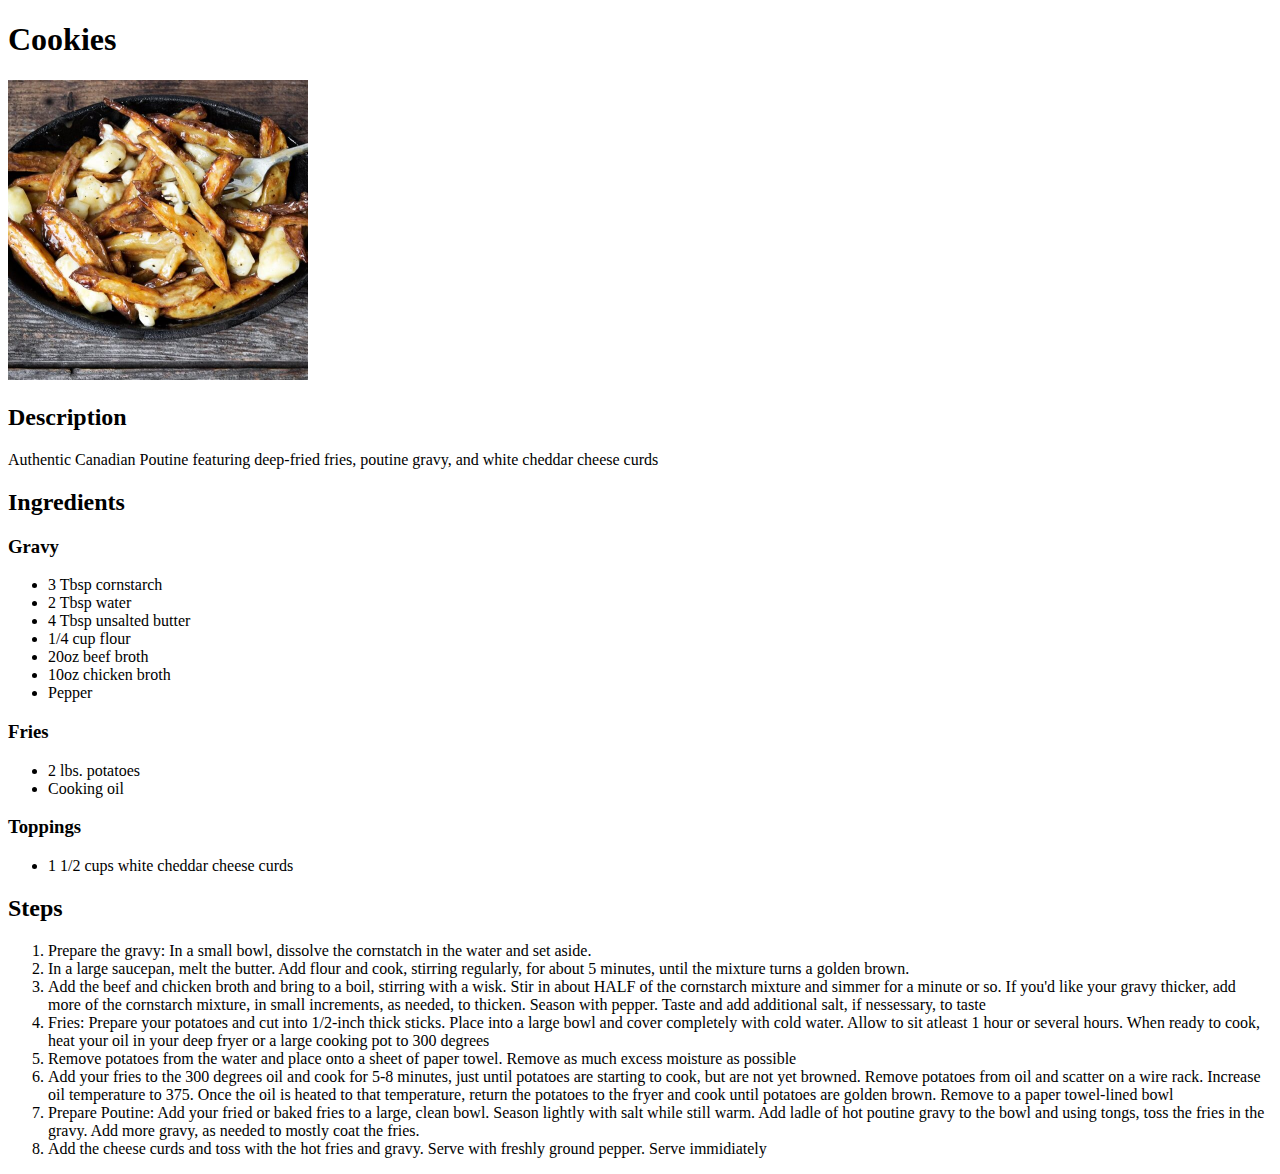
==== recipes/cookies.html @ 3b7d8059 "Completed all recipe pages" ====
<!DOCTYPE html>
<html lang="en">
<head>
    <meta charset="UTF-8">
    <meta name="viewport" content="width=device-width, initial-scale=1.0">
    <title>Cookies</title>
</head>
<body>
    <h1>Cookies</h1>
    <img src="../images/poutine.jpg" alt="Yummy" height="300" width="300">
    <h2>Description</h2>
    <p>Authentic Canadian Poutine featuring deep-fried fries, poutine gravy, and white cheddar cheese curds</p>
    <h2>Ingredients</h2>
        <h3>Gravy</h3>
        <ul>
            <li>3 Tbsp cornstarch</li>
            <li>2 Tbsp water</li>
            <li>4 Tbsp unsalted butter</li>
            <li>1/4 cup flour</li>
            <li>20oz beef broth</li>
            <li>10oz chicken broth</li>
            <li>Pepper</li>
        </ul>
        <h3>Fries</h3>
        <ul>
            <li>2 lbs. potatoes</li>
            <li>Cooking oil</li>
        </ul>
        <h3>Toppings</h3>
        <ul>
            <li>1 1/2 cups white cheddar cheese curds</li>
        </ul>
    <h2>Steps</h2>
        <ol>
            <li>Prepare the gravy: In a small bowl, dissolve the cornstatch in the water and set aside.</li>
            <li>In a large saucepan, melt the butter. Add flour and cook, stirring regularly, for about 5 minutes, until the mixture turns a golden brown.</li>
            <li>Add the beef and chicken broth and bring to a boil, stirring with a wisk. Stir in about HALF of the cornstarch mixture and simmer for a minute or so. If you'd like your gravy thicker, add more of the cornstarch mixture, in small increments, as needed, to thicken. Season with pepper. Taste and add additional salt, if nessessary, to taste</li>
            <li>Fries: Prepare your potatoes and cut into 1/2-inch thick sticks. Place into a large bowl and cover completely with cold water. Allow to sit atleast 1 hour or several hours. When ready to cook, heat your oil in your deep fryer or a large cooking pot to 300 degrees</li>
            <li>Remove potatoes from the water and place onto a sheet of paper towel. Remove as much excess moisture as possible</li>
            <li>Add your fries to the 300 degrees oil and cook for 5-8 minutes, just until potatoes are starting to cook, but are not yet browned. Remove potatoes from oil and scatter on a wire rack. Increase oil temperature to 375. Once the oil is heated to that temperature, return the potatoes to the fryer and cook until potatoes are golden brown. Remove to a paper towel-lined bowl</li>
            <li>Prepare Poutine: Add your fried or baked fries to a large, clean bowl. Season lightly with salt while still warm. Add ladle of hot poutine gravy to the bowl and using tongs, toss the fries in the gravy. Add more gravy, as needed to mostly coat the fries.</li>
            <li>Add the cheese curds and toss with the hot fries and gravy. Serve with freshly ground pepper. Serve immidiately</li>
        </ol>
</body>
</html>
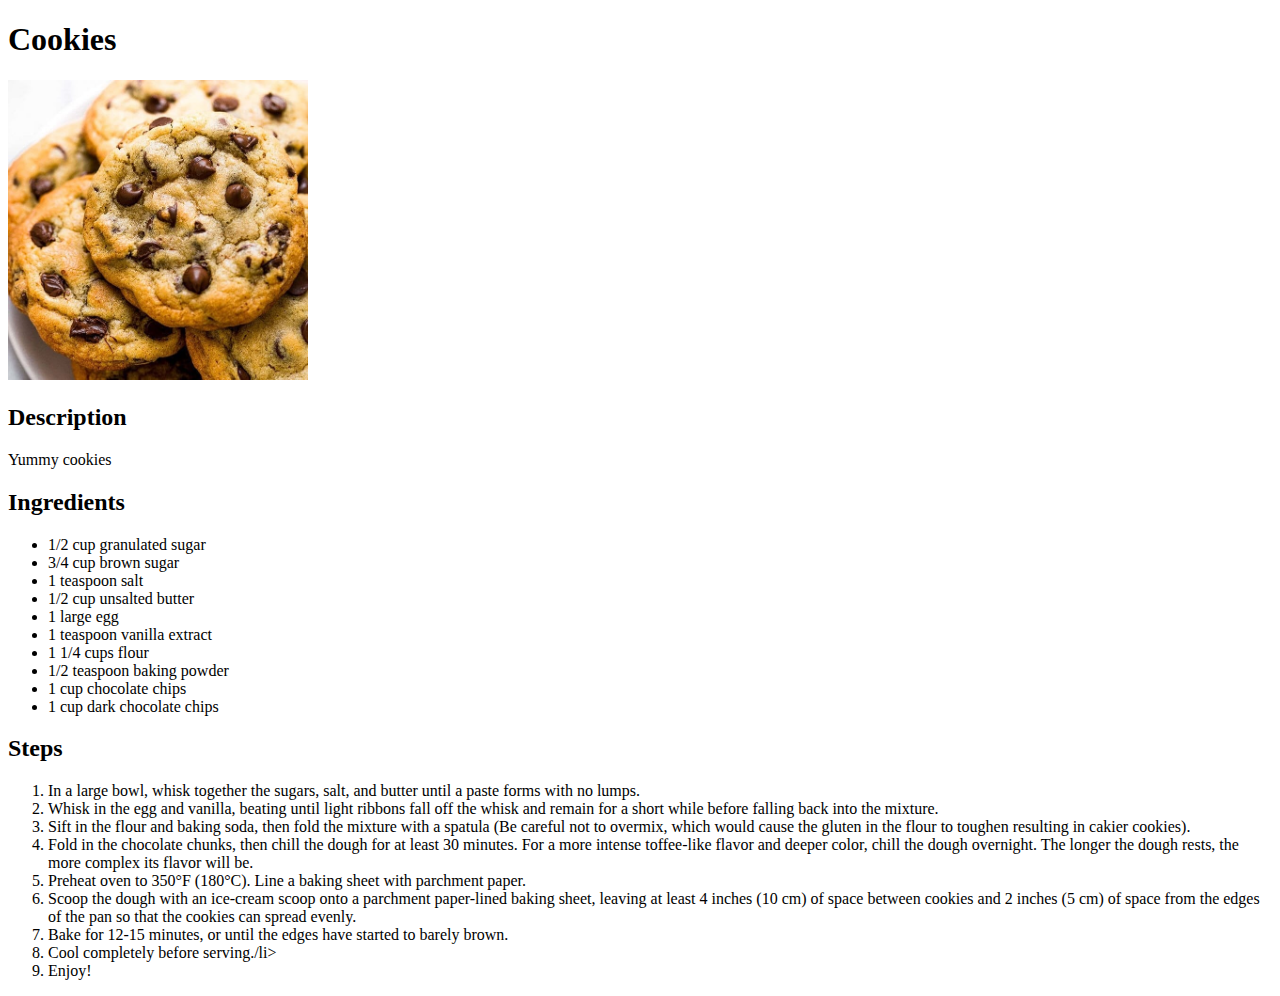
==== commit 4ee9b0ce: "Completed recipe pages" ====
--- a/recipes/cookies.html
+++ b/recipes/cookies.html
@@ -7,39 +7,33 @@
 </head>
 <body>
     <h1>Cookies</h1>
-    <img src="../images/poutine.jpg" alt="Yummy" height="300" width="300">
+    <img src="../images/cookies.jpg" alt="Yummy" height="300" width="300">
     <h2>Description</h2>
-    <p>Authentic Canadian Poutine featuring deep-fried fries, poutine gravy, and white cheddar cheese curds</p>
+        <p>Yummy cookies</p>
     <h2>Ingredients</h2>
-        <h3>Gravy</h3>
         <ul>
-            <li>3 Tbsp cornstarch</li>
-            <li>2 Tbsp water</li>
-            <li>4 Tbsp unsalted butter</li>
-            <li>1/4 cup flour</li>
-            <li>20oz beef broth</li>
-            <li>10oz chicken broth</li>
-            <li>Pepper</li>
-        </ul>
-        <h3>Fries</h3>
-        <ul>
-            <li>2 lbs. potatoes</li>
-            <li>Cooking oil</li>
-        </ul>
-        <h3>Toppings</h3>
-        <ul>
-            <li>1 1/2 cups white cheddar cheese curds</li>
+            <li>1/2 cup granulated sugar</li>
+            <li>3/4 cup brown sugar</li>
+            <li>1 teaspoon salt</li>
+            <li>1/2 cup unsalted butter</li>
+            <li>1 large egg</li>
+            <li>1 teaspoon vanilla extract</li>
+            <li>1 1/4 cups flour</li>
+            <li>1/2 teaspoon baking powder</li>
+            <li>1 cup chocolate chips</li>
+            <li>1 cup dark chocolate chips</li>
         </ul>
     <h2>Steps</h2>
         <ol>
-            <li>Prepare the gravy: In a small bowl, dissolve the cornstatch in the water and set aside.</li>
-            <li>In a large saucepan, melt the butter. Add flour and cook, stirring regularly, for about 5 minutes, until the mixture turns a golden brown.</li>
-            <li>Add the beef and chicken broth and bring to a boil, stirring with a wisk. Stir in about HALF of the cornstarch mixture and simmer for a minute or so. If you'd like your gravy thicker, add more of the cornstarch mixture, in small increments, as needed, to thicken. Season with pepper. Taste and add additional salt, if nessessary, to taste</li>
-            <li>Fries: Prepare your potatoes and cut into 1/2-inch thick sticks. Place into a large bowl and cover completely with cold water. Allow to sit atleast 1 hour or several hours. When ready to cook, heat your oil in your deep fryer or a large cooking pot to 300 degrees</li>
-            <li>Remove potatoes from the water and place onto a sheet of paper towel. Remove as much excess moisture as possible</li>
-            <li>Add your fries to the 300 degrees oil and cook for 5-8 minutes, just until potatoes are starting to cook, but are not yet browned. Remove potatoes from oil and scatter on a wire rack. Increase oil temperature to 375. Once the oil is heated to that temperature, return the potatoes to the fryer and cook until potatoes are golden brown. Remove to a paper towel-lined bowl</li>
-            <li>Prepare Poutine: Add your fried or baked fries to a large, clean bowl. Season lightly with salt while still warm. Add ladle of hot poutine gravy to the bowl and using tongs, toss the fries in the gravy. Add more gravy, as needed to mostly coat the fries.</li>
-            <li>Add the cheese curds and toss with the hot fries and gravy. Serve with freshly ground pepper. Serve immidiately</li>
+            <li>In a large bowl, whisk together the sugars, salt, and butter until a paste forms with no lumps.</li>
+            <li>Whisk in the egg and vanilla, beating until light ribbons fall off the whisk and remain for a short while before falling back into the mixture.</li>
+            <li>Sift in the flour and baking soda, then fold the mixture with a spatula (Be careful not to overmix, which would cause the gluten in the flour to toughen resulting in cakier cookies).</li>
+            <li>Fold in the chocolate chunks, then chill the dough for at least 30 minutes. For a more intense toffee-like flavor and deeper color, chill the dough overnight. The longer the dough rests, the more complex its flavor will be.</li>
+            <li>Preheat oven to 350°F (180°C). Line a baking sheet with parchment paper.</li>
+            <li>Scoop the dough with an ice-cream scoop onto a parchment paper-lined baking sheet, leaving at least 4 inches (10 cm) of space between cookies and 2 inches (5 cm) of space from the edges of the pan so that the cookies can spread evenly.</li>
+            <li>Bake for 12-15 minutes, or until the edges have started to barely brown.</li>
+            <li>Cool completely before serving./li>
+            <li>Enjoy!</li>
         </ol>
 </body>
 </html>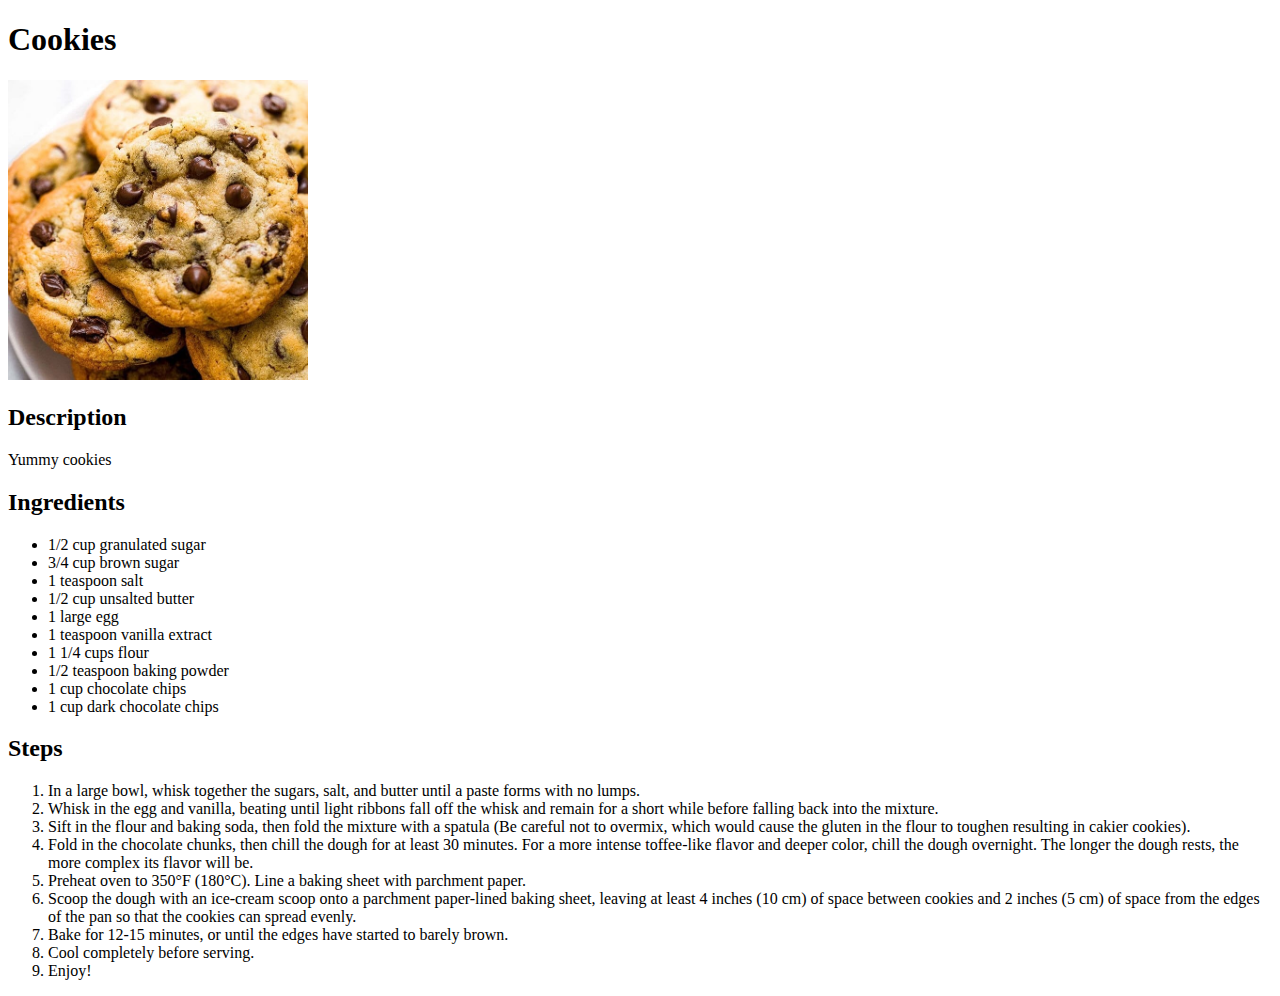
==== commit 27c6b248: "Fixed typo in step 8" ====
--- a/recipes/cookies.html
+++ b/recipes/cookies.html
@@ -32,7 +32,7 @@
             <li>Preheat oven to 350°F (180°C). Line a baking sheet with parchment paper.</li>
             <li>Scoop the dough with an ice-cream scoop onto a parchment paper-lined baking sheet, leaving at least 4 inches (10 cm) of space between cookies and 2 inches (5 cm) of space from the edges of the pan so that the cookies can spread evenly.</li>
             <li>Bake for 12-15 minutes, or until the edges have started to barely brown.</li>
-            <li>Cool completely before serving./li>
+            <li>Cool completely before serving.</li>
             <li>Enjoy!</li>
         </ol>
 </body>
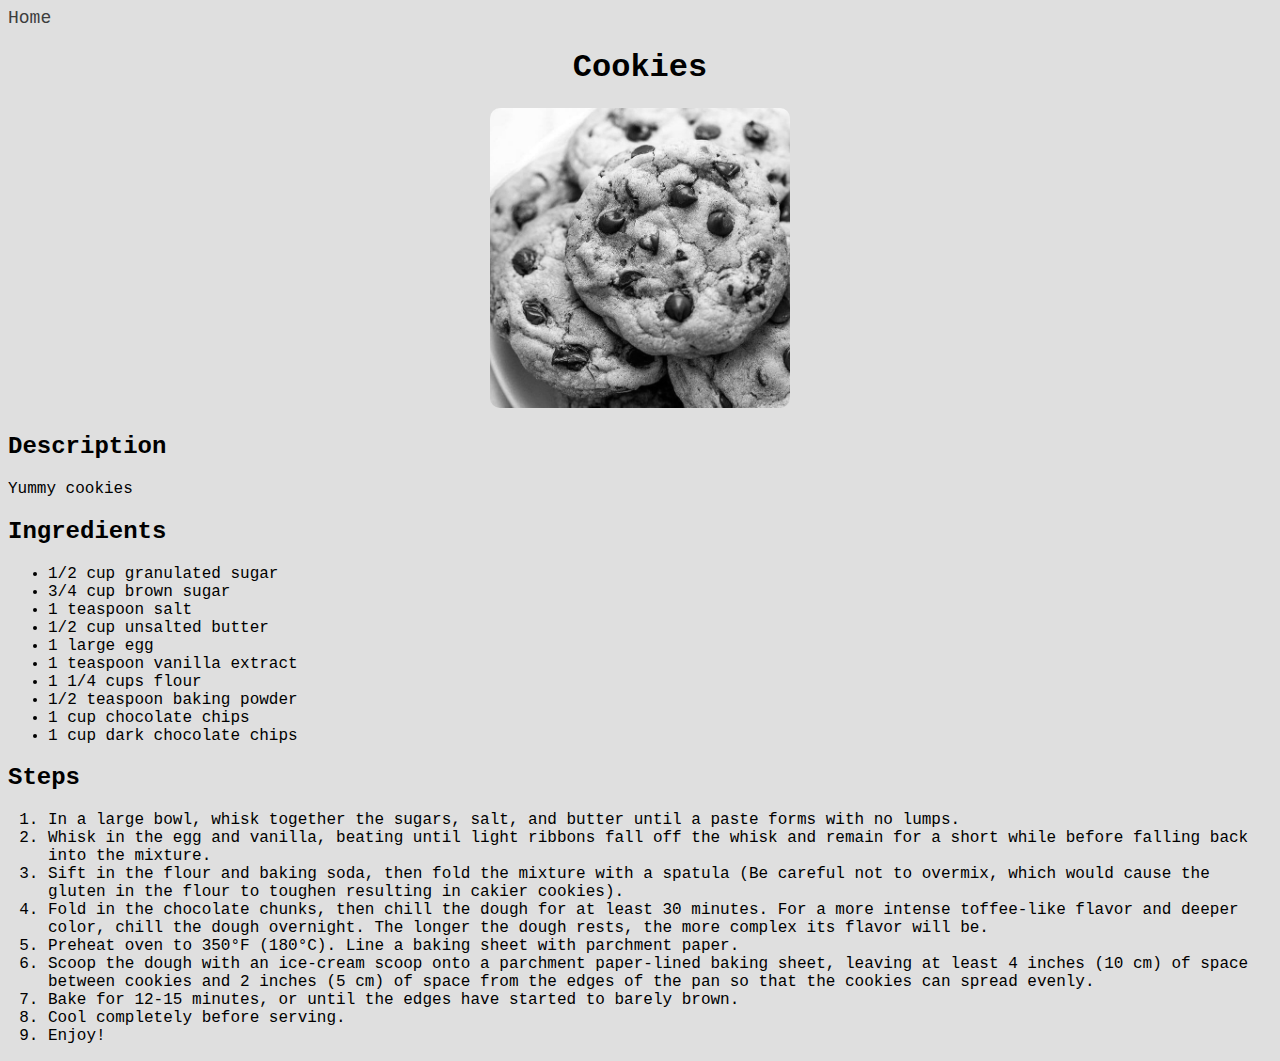
==== commit a659b2af: "More CSS styling on recipes" ====
--- a/recipes/cookies.html
+++ b/recipes/cookies.html
@@ -3,11 +3,15 @@
 <head>
     <meta charset="UTF-8">
     <meta name="viewport" content="width=device-width, initial-scale=1.0">
+    <link rel="stylesheet" href="../style.css">
     <title>Cookies</title>
 </head>
 <body>
-    <h1>Cookies</h1>
-    <img src="../images/cookies.jpg" alt="Yummy" height="300" width="300">
+    <a class="page-nav" href="../index.html">Home</a>
+    <div class="recipe-header">
+        <h1>Cookies</h1>
+        <img src="../images/cookies.jpg" alt="Yummy">
+    </div>
     <h2>Description</h2>
         <p>Yummy cookies</p>
     <h2>Ingredients</h2>
--- a/style.css
+++ b/style.css
@@ -0,0 +1,35 @@
+* {
+    
+}
+
+body {
+    font-family: "Courier New", Verdana, Arial, sans-serif;
+    background-color: #dfdfdf;
+}
+
+a {
+    color:rgb(61, 61, 61);
+    text-decoration: none;
+}
+
+a:hover {
+    font-weight: bold;
+    color: black;
+}
+
+img {
+    border-radius: 10px;
+    height: 300px;
+    width: 300px;
+    filter: grayscale(100%);
+}
+
+.recipe-header {
+    text-align: center;
+    position: center;
+}
+
+.page-nav {
+    font-size: 18px;
+    text-decoration: none;
+}